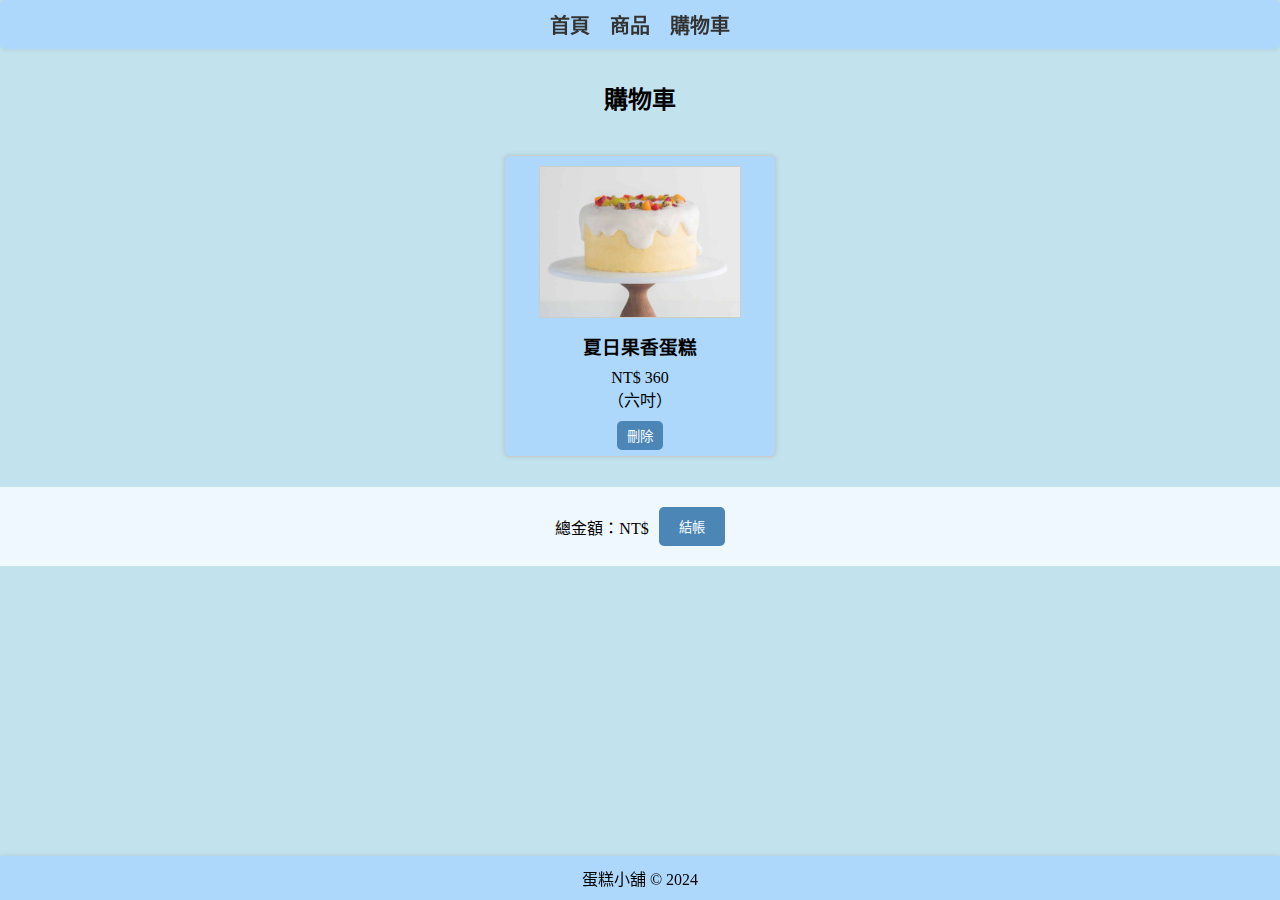
==== cart.html @ 44f8a551 "基本網頁建立完成，按鈕功能待完成" ====
<!DOCTYPE html>
<html lang="zh-TW">
<head>
    <meta charset="UTF-8">
    <meta name="viewport" content="width=device-width, initial-scale=1.0">
    <link rel="stylesheet" href="./css/style.css">
    <link rel="stylesheet" href="./css/cart.css">
    <title>蛋糕小舖</title>
</head>
<body>
    <header>
        <nav>
            <ul>
                <li><a href="index.html">首頁</a></li>
                <li><a href="product.html">商品</a></li>
                <li><a href="cart.html">購物車</a></li>
            </ul>
        </nav>
    </header>
    <h2>購物車</h2>
    <main>
        <section>
            <div class="cart">
                <div class="cart-item">
                    <img src="images/cake-1.jpg" alt="蛋糕">
                    <h3>夏日果香蛋糕</h3>
                    <p>NT$ 360</p>
                    <p class="ps">（六吋）</p>
                    <button>刪除</button>
                </div>
            </div>
            <div class="checkout">
                <p>總金額：NT$ </p>
                <p></p>
                <button>結帳</button>
            </div>
        </section>
    </main>
    <footer>
        <p>蛋糕小舖 &copy; 2024</p>
    </footer>
</body>
</html>
---- css/style.css ----
*{
    margin: 0;
    padding: 0;
}
body{
    font-family: "微軟正黑體";
    background-color: rgb(194, 226, 238);
}
nav{
    position: fixed;
    top: 0;
    left: 0;
    right: 0;
    margin-bottom: 20px;
    padding: 10px;
    background-color: #add8fb;
    border-radius: 5px;
    box-shadow: 0 0 5px rgba(0,0,0,0.1);
}
nav ul{
    display: flex;
    justify-content: center;
    align-items: center;
    list-style: none;
}
nav ul li{
    margin: 0 10px;
}
nav ul li a{
    color: #333;
    font-size: 20px;
    font-weight: bolder;
    text-decoration: none;
}
nav ul li a:hover{
    color: #f00;
}
h2{
    text-align: center;
    margin-top: 80px;
    margin-bottom: 10px;
}
footer{
    display: flex;
    position: fixed;
    bottom: 0;
    left: 0;
    right: 0;
    justify-content: center;
    align-items: center;
    padding: 10px 20px;
    background-color: #add8fb;
    box-shadow: 0 0 5px rgba(0,0,0,0.1);
}
---- css/cart.css ----
.cart{
    display: flex;
    flex-wrap: wrap;
    justify-content: center;
    align-items: center;
    padding: 20px;
}
.cart .cart-item{
    width: 250px;
    height: 280px;
    margin: 10px;
    padding: 10px;
    background-color: #add8fb;
    border: 1.5px solid #ccc;
    border-radius: 5px;
    box-shadow: 0 0 5px rgba(0,0,0,0.1);
    text-align: center;
}
.cart .cart-item img{
    width: 200px;
    height: 150px;
    margin-bottom: 10px;
    object-fit: cover;
    border: #ccc 1px solid;
}
.cart .cart-item h3{
    margin-bottom: 10px;
}
.cart .cart-item button{
    padding: 5px 10px;
    margin-top: 10px;
    background-color: #4b86b6;
    color: #fff;
    border: none;
    border-radius: 5px;
    cursor: pointer;
}
.cart .cart-item button:hover{
    background-color: #294167;
}
.checkout{
    display: flex;
    justify-content: center;
    align-items: center;
    padding: 20px;
    background-color: aliceblue;
}
.checkout button{
    margin-left: 10px;
    padding: 10px 20px;
    background-color: #4b86b6;
    color: #fff;
    border: none;
    border-radius: 5px;
    cursor: pointer;
}
.checkout button:hover{
    background-color: #294167;
}
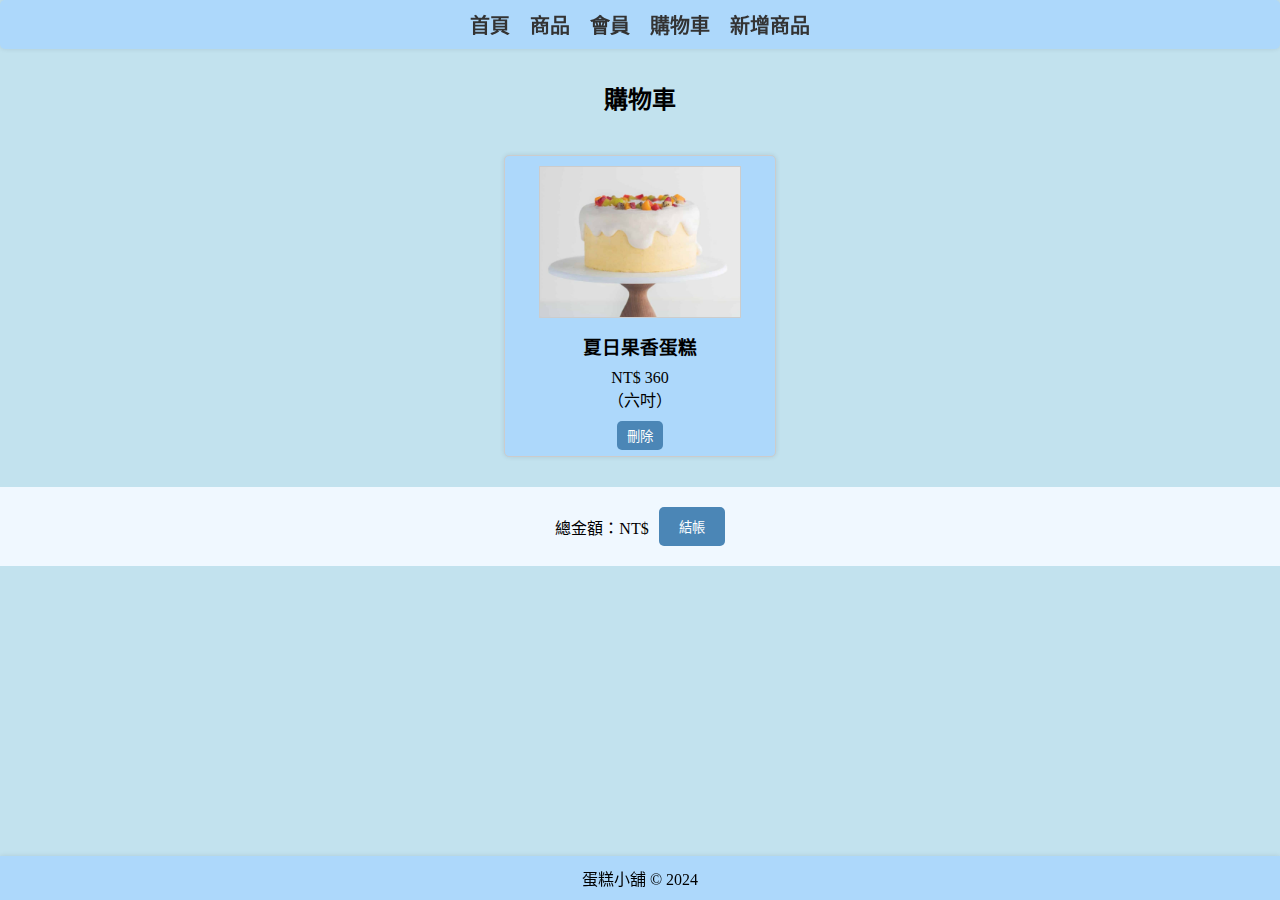
==== commit 660cbac5: "新增商品" ====
--- a/cart.html
+++ b/cart.html
@@ -13,7 +13,9 @@
             <ul>
                 <li><a href="index.html">首頁</a></li>
                 <li><a href="product.html">商品</a></li>
+                <li><a href="member.html">會員</a></li>
                 <li><a href="cart.html">購物車</a></li>
+                <li><a href="add-product.html">新增商品</a></li>
             </ul>
         </nav>
     </header>
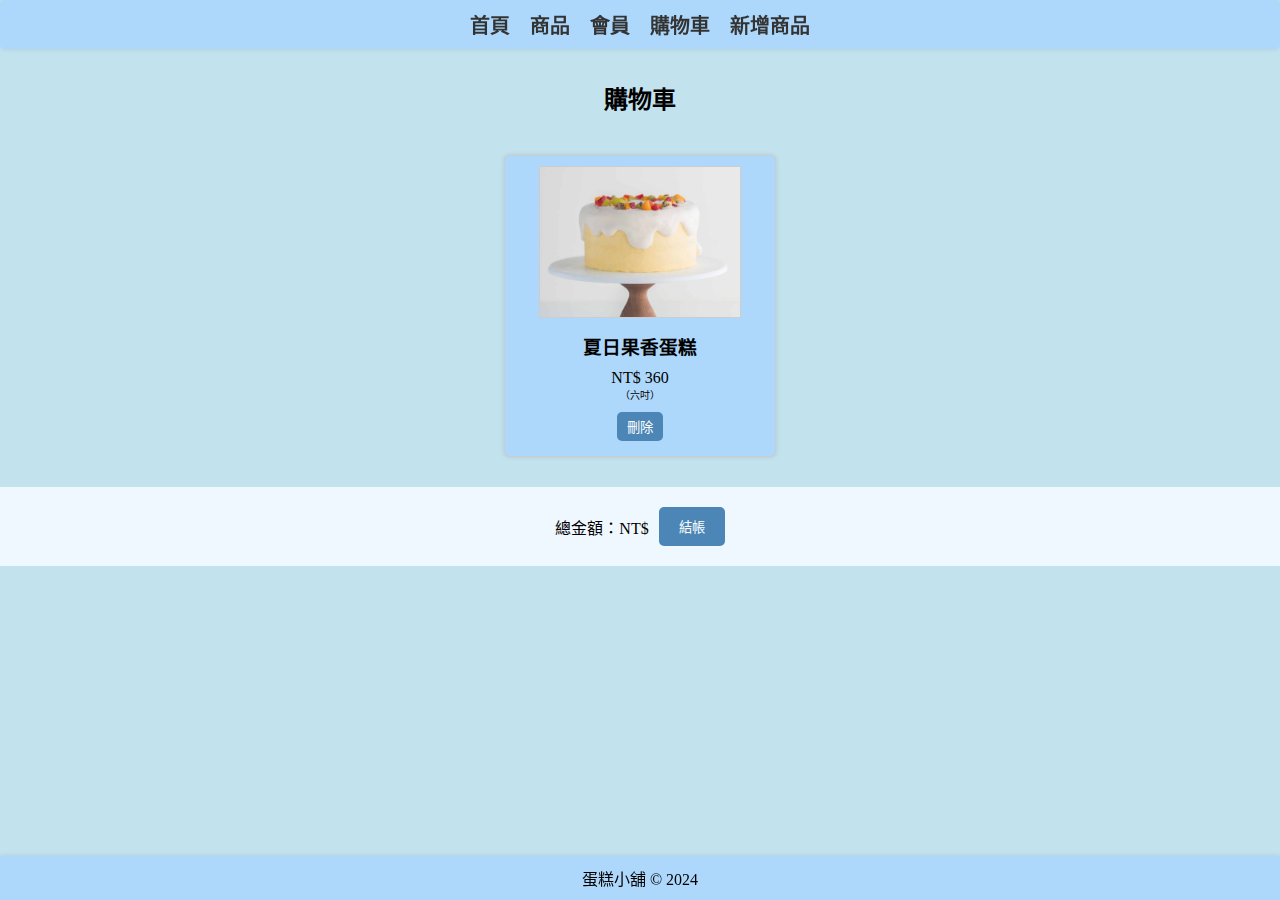
==== commit 588bcae0: "註冊會員頁面" ====
--- a/cart.html
+++ b/cart.html
@@ -23,13 +23,13 @@
     <main>
         <section>
             <div class="cart">
-                <div class="cart-item">
+                <form action="cart.html" method="POST" class="cart-item">
                     <img src="images/cake-1.jpg" alt="蛋糕">
                     <h3>夏日果香蛋糕</h3>
                     <p>NT$ 360</p>
                     <p class="ps">（六吋）</p>
-                    <button>刪除</button>
-                </div>
+                    <input type="submit" name="summer-cake" value="刪除">
+                </form>
             </div>
             <div class="checkout">
                 <p>總金額：NT$ </p>
--- a/css/cart.css
+++ b/css/cart.css
@@ -26,7 +26,10 @@
 .cart .cart-item h3{
     margin-bottom: 10px;
 }
-.cart .cart-item button{
+.cart .cart-item .ps{
+    font-size: 10px;
+}
+.cart .cart-item input{
     padding: 5px 10px;
     margin-top: 10px;
     background-color: #4b86b6;
@@ -35,7 +38,7 @@
     border-radius: 5px;
     cursor: pointer;
 }
-.cart .cart-item button:hover{
+.cart .cart-item input:hover{
     background-color: #294167;
 }
 .checkout{
